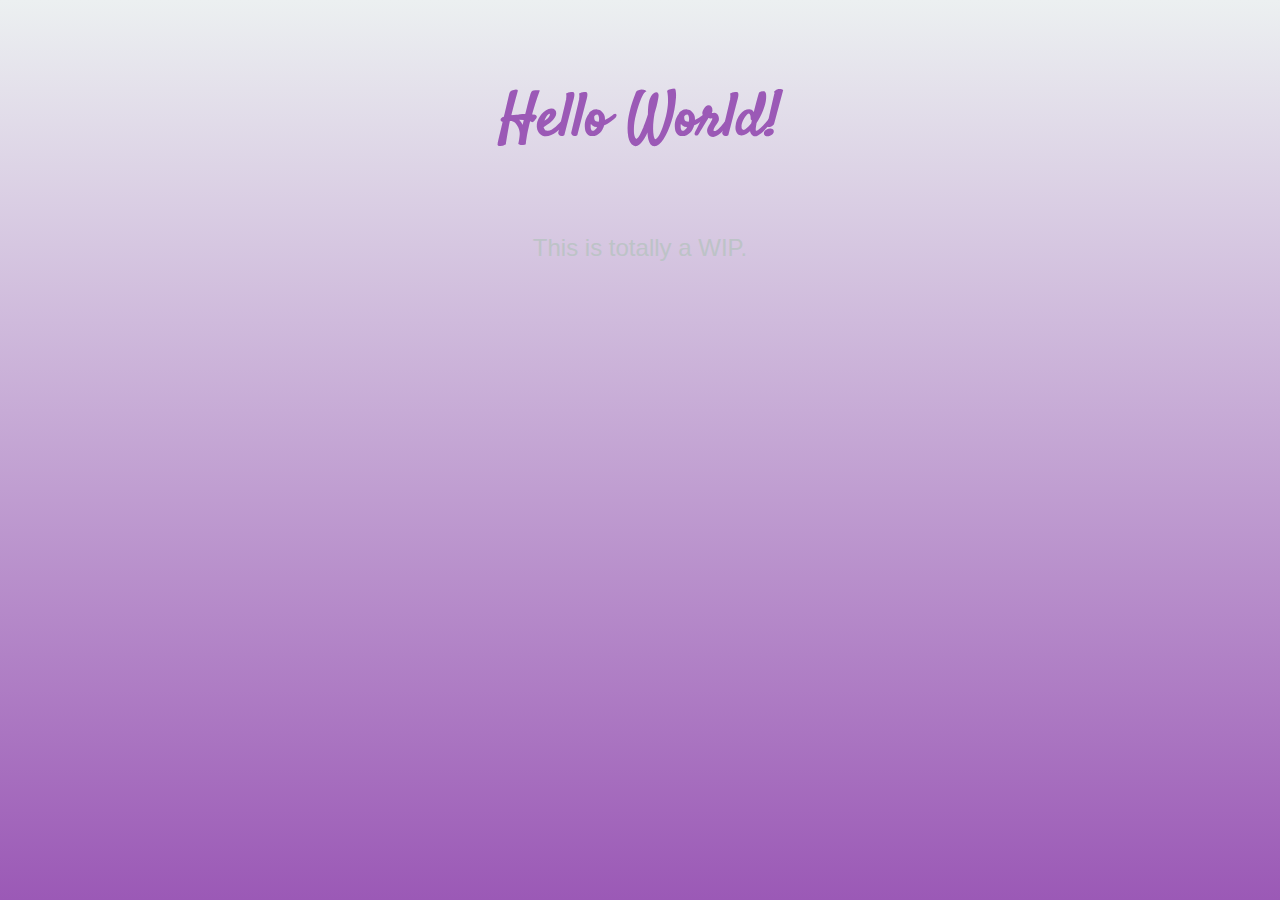
==== index.html @ dbc3fa7d "Changing some fonts around" ====
<!DOCTYPE html>
  <head>
    <title>kiwiCodes</title>
    <link href="assets/icon.ico" type="image/png" rel="shortcut icon">
    <link href="https://fonts.googleapis.com/css?family=Satisfy" type="text/css" rel="stylesheet">
    <link href="style.css" type="text/css" rel="stylesheet">
  </head>
  <body>
    <div class="header">
      <h1>Hello World!</h1>
      <p>This is totally a WIP.</p>
    </div>
  </body>
</html>
---- style.css ----
body {
  background: #FFF -webkit-linear-gradient(#ecf0f1, #9b59b6) no-repeat top right;
  background-attachment: fixed;
}

h1, p {
  text-align: center;
  margin: auto;
  width: 50%;
}

h1 {
  font-family: 'Satisfy', cursive;
  font-size: 60px;
  color: #9b59b6;
  padding: 70px 0px;
}

p {
  font-family: Arial, sans-serif;
  font-size: 24px;
  color: #bdc3c7;
}
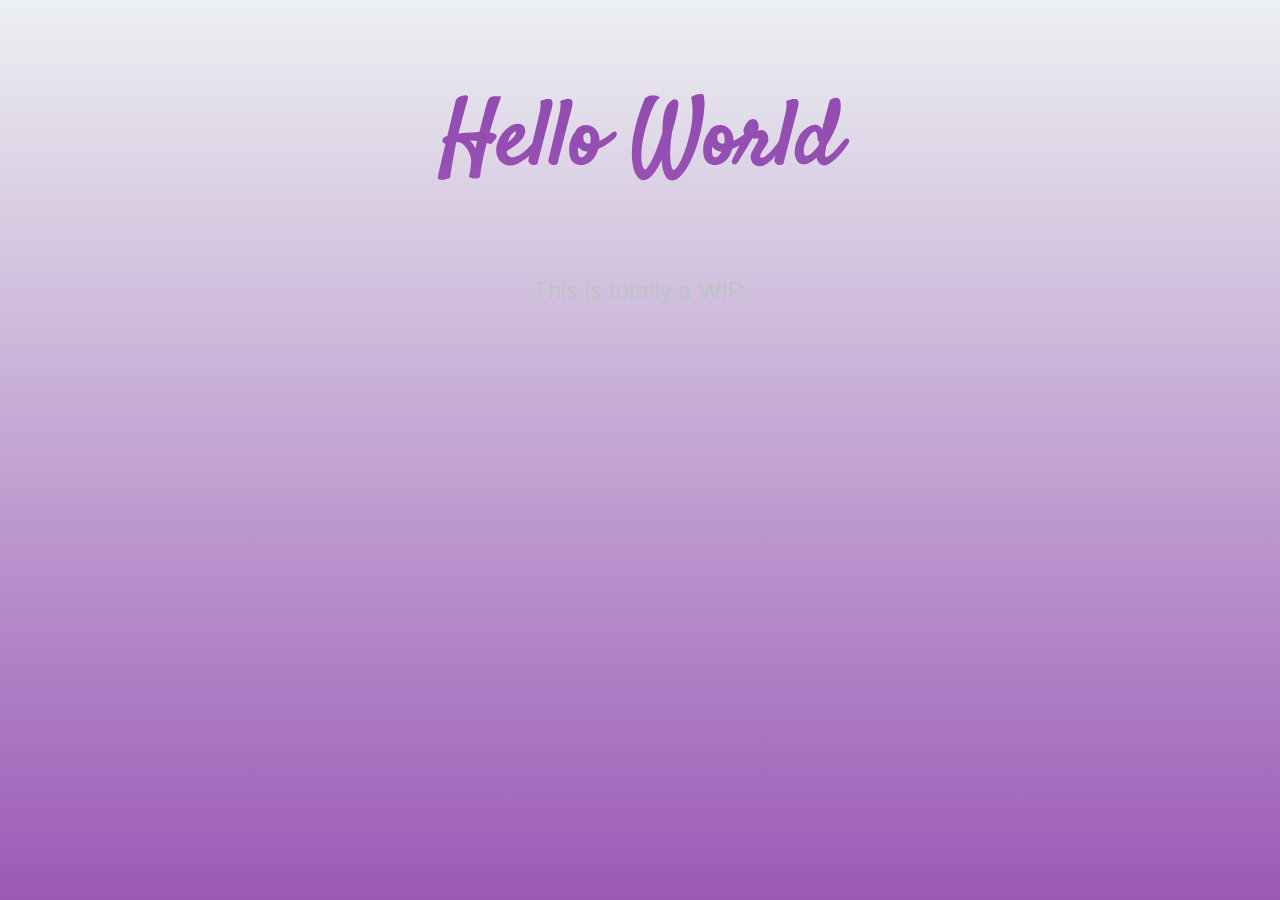
==== commit 666df8cc: "Trying to do some fancy gradient text" ====
--- a/index.html
+++ b/index.html
@@ -7,7 +7,7 @@
   </head>
   <body>
     <div class="header">
-      <h1>Hello World!</h1>
+      <h1>Hello World</h1>
       <p>This is totally a WIP.</p>
     </div>
   </body>
--- a/style.css
+++ b/style.css
@@ -11,9 +11,11 @@
 
 h1 {
   font-family: 'Satisfy', cursive;
-  font-size: 60px;
-  color: #9b59b6;
+  font-size: 90px;
   padding: 70px 0px;
+  background: -webkit-linear-gradient(#8e44ad, #9b59b6);
+  -webkit-background-clip: text;
+  -webkit-text-fill-color: transparent;
 }
 
 p {
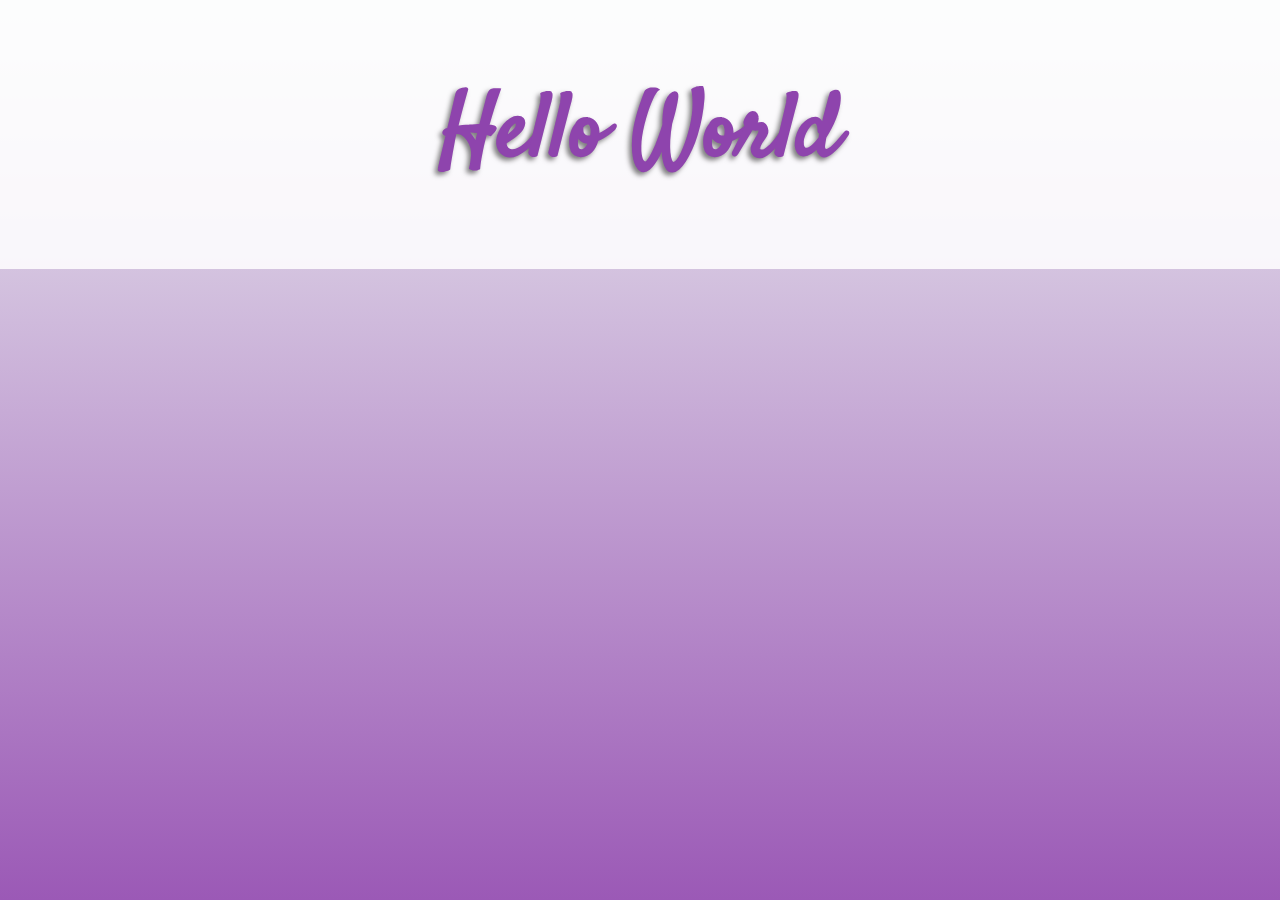
==== commit 72971f8c: "It looks so fancy now" ====
--- a/index.html
+++ b/index.html
@@ -6,9 +6,8 @@
     <link href="style.css" type="text/css" rel="stylesheet">
   </head>
   <body>
-    <div class="header">
+    <div class="title">
       <h1>Hello World</h1>
-      <p>This is totally a WIP.</p>
     </div>
   </body>
 </html>
--- a/style.css
+++ b/style.css
@@ -3,23 +3,24 @@
   background-attachment: fixed;
 }
 
-h1, p {
+h1 {
+  font-family: 'Satisfy', cursive;
+  font-size: 90px;
+  color: #8e44ad;
+  padding: 70px 0px;
+  text-shadow: -3px 3px 5px rgba(0, 0, 0, 0.5);
   text-align: center;
   margin: auto;
   width: 50%;
 }
 
-h1 {
-  font-family: 'Satisfy', cursive;
-  font-size: 90px;
-  padding: 70px 0px;
-  background: -webkit-linear-gradient(#8e44ad, #9b59b6);
-  -webkit-background-clip: text;
-  -webkit-text-fill-color: transparent;
-}
-
-p {
-  font-family: Arial, sans-serif;
-  font-size: 24px;
-  color: #bdc3c7;
-}
+.title {
+  background-color: rgba(255, 255, 255, 0.85);
+  overflow-y: auto;
+  position: fixed;
+  left: 0;
+  top: 0;
+  text-align: center;
+  width: 100%;
+  z-index: 6969;
+}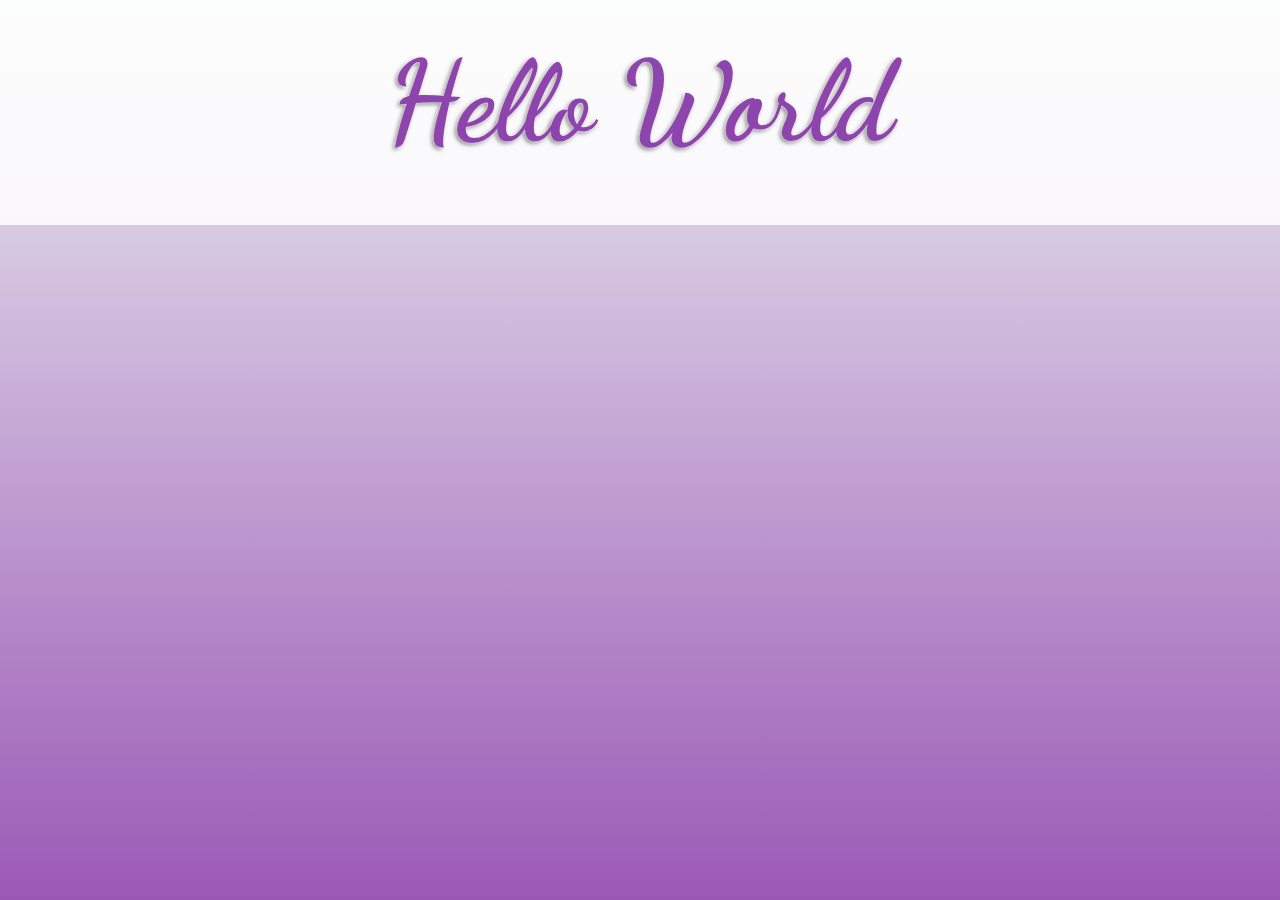
==== commit 3b430a84: "Change font, and links back to homepage" ====
--- a/index.html
+++ b/index.html
@@ -2,12 +2,15 @@
   <head>
     <title>kiwiCodes</title>
     <link href="assets/icon.ico" type="image/png" rel="shortcut icon">
-    <link href="https://fonts.googleapis.com/css?family=Satisfy" type="text/css" rel="stylesheet">
+    <link href="https://fonts.googleapis.com/css?family=Dancing+Script:700" type="text/css" rel="stylesheet">
     <link href="style.css" type="text/css" rel="stylesheet">
   </head>
   <body>
     <div class="title">
-      <h1>Hello World</h1>
+      <a href="http://kiwicodes.me/" style="text-decoration: none"><h1>Hello World</h1></a>
+    </div>
+    <div class="navigation">
+
     </div>
   </body>
 </html>
--- a/style.css
+++ b/style.css
@@ -4,14 +4,13 @@
 }
 
 h1 {
-  font-family: 'Satisfy', cursive;
-  font-size: 90px;
+  font-family: 'Dancing Script', cursive;
+  font-size: 112px;
   color: #8e44ad;
-  padding: 70px 0px;
-  text-shadow: -3px 3px 5px rgba(0, 0, 0, 0.5);
+  text-shadow: 0 0 3px rgba(255, 255, 255, 1), -2px 2px 4px rgba(0, 0, 0, 0.5);
   text-align: center;
-  margin: auto;
-  width: 50%;
+  position: relative;
+  top: -40px;
 }
 
 .title {
@@ -20,7 +19,11 @@
   position: fixed;
   left: 0;
   top: 0;
-  text-align: center;
   width: 100%;
+  height: 25%;
   z-index: 6969;
+}
+
+.navigation {
+
 }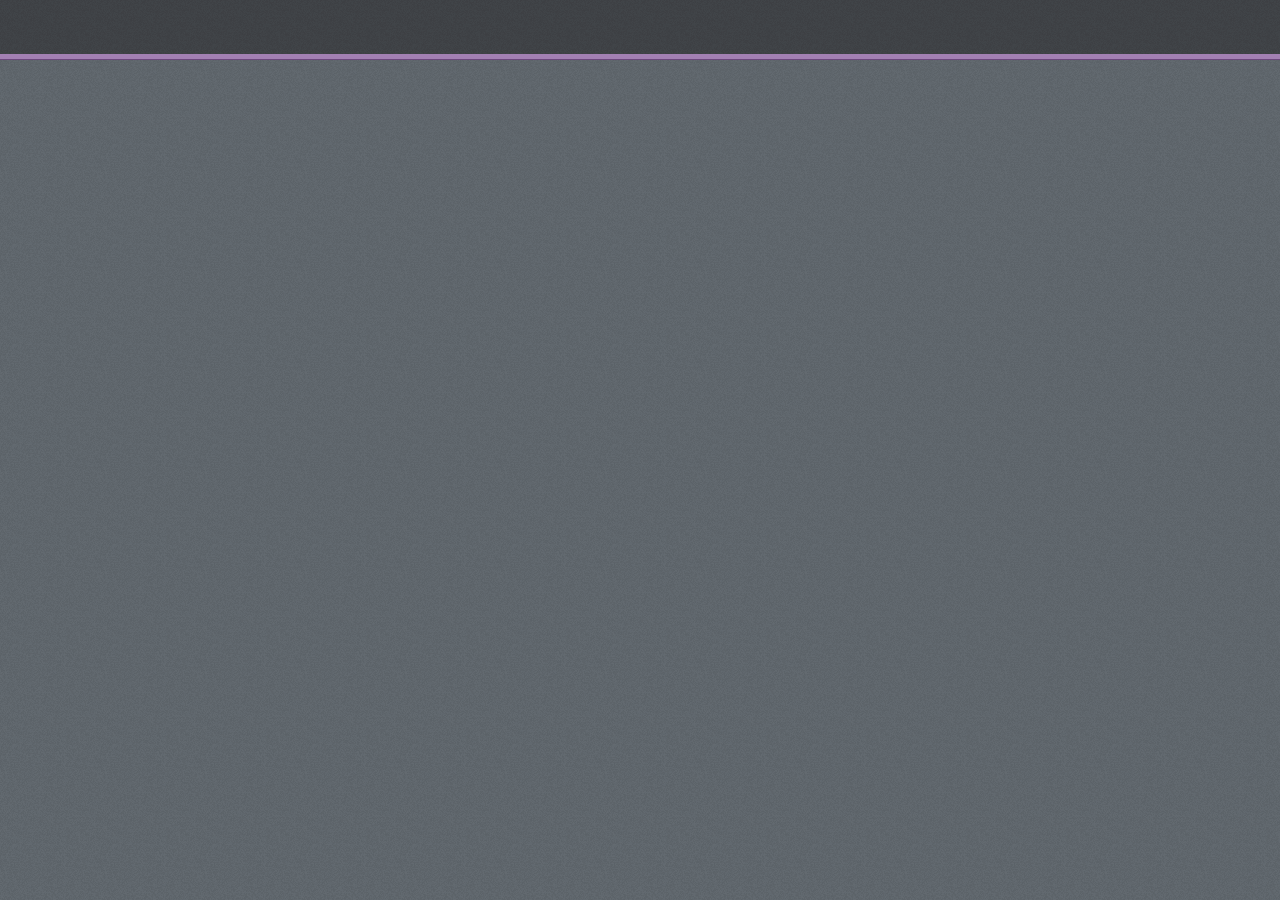
==== commit b080be51: "Framework for the actual site" ====
--- a/index.html
+++ b/index.html
@@ -1,13 +1,12 @@
 <!DOCTYPE html>
   <head>
-    <title>kiwiCodes</title>
+    <title>.kiwi</title>
     <link href="assets/icon.ico" type="image/png" rel="shortcut icon">
-    <link href="https://fonts.googleapis.com/css?family=Dancing+Script:700" type="text/css" rel="stylesheet">
+    <link href="https://fonts.googleapis.com/css?family=Francois+One|Montserrat" rel="stylesheet">
     <link href="style.css" type="text/css" rel="stylesheet">
   </head>
   <body>
     <div class="title">
-      <a href="http://kiwicodes.me/" style="text-decoration: none"><h1>Hello World</h1></a>
     </div>
     <div class="navigation">
 
--- a/style.css
+++ b/style.css
@@ -1,27 +1,37 @@
 body {
-  background: #FFF -webkit-linear-gradient(#ecf0f1, #9b59b6) no-repeat top right;
+  /* IE10+ */ 
+  background-color: #5F666C;
   background-attachment: fixed;
 }
 
 h1 {
-  font-family: 'Dancing Script', cursive;
-  font-size: 112px;
-  color: #8e44ad;
-  text-shadow: 0 0 3px rgba(255, 255, 255, 1), -2px 2px 4px rgba(0, 0, 0, 0.5);
+  font-family: 'Francois One', sans-serif;
+  font-weight: 400;
+  text-transform: uppercase;
+  font-size: 90px;
+  color: #61358B;
+  text-shadow: -1px 1px 0 rgba(0, 0, 0, 0.5);
   text-align: center;
   position: relative;
-  top: -40px;
+  top: 0px;
 }
 
 .title {
-  background-color: rgba(255, 255, 255, 0.85);
-  overflow-y: auto;
+  background-color: #3F4246;
+  border-bottom: solid 5px #A380B3;
   position: fixed;
+  box-shadow: 0 1px 0 rgba(109, 71, 125, 1);
   left: 0;
-  top: 0;
+  top: 0px;
   width: 100%;
-  height: 25%;
+  height: 6%;
   z-index: 6969;
+}
+
+body, .title {
+  background-image: url("assets/noise.png");
+  background-repeat: repeat;
+  background-blend-mode: overlay;
 }
 
 .navigation {
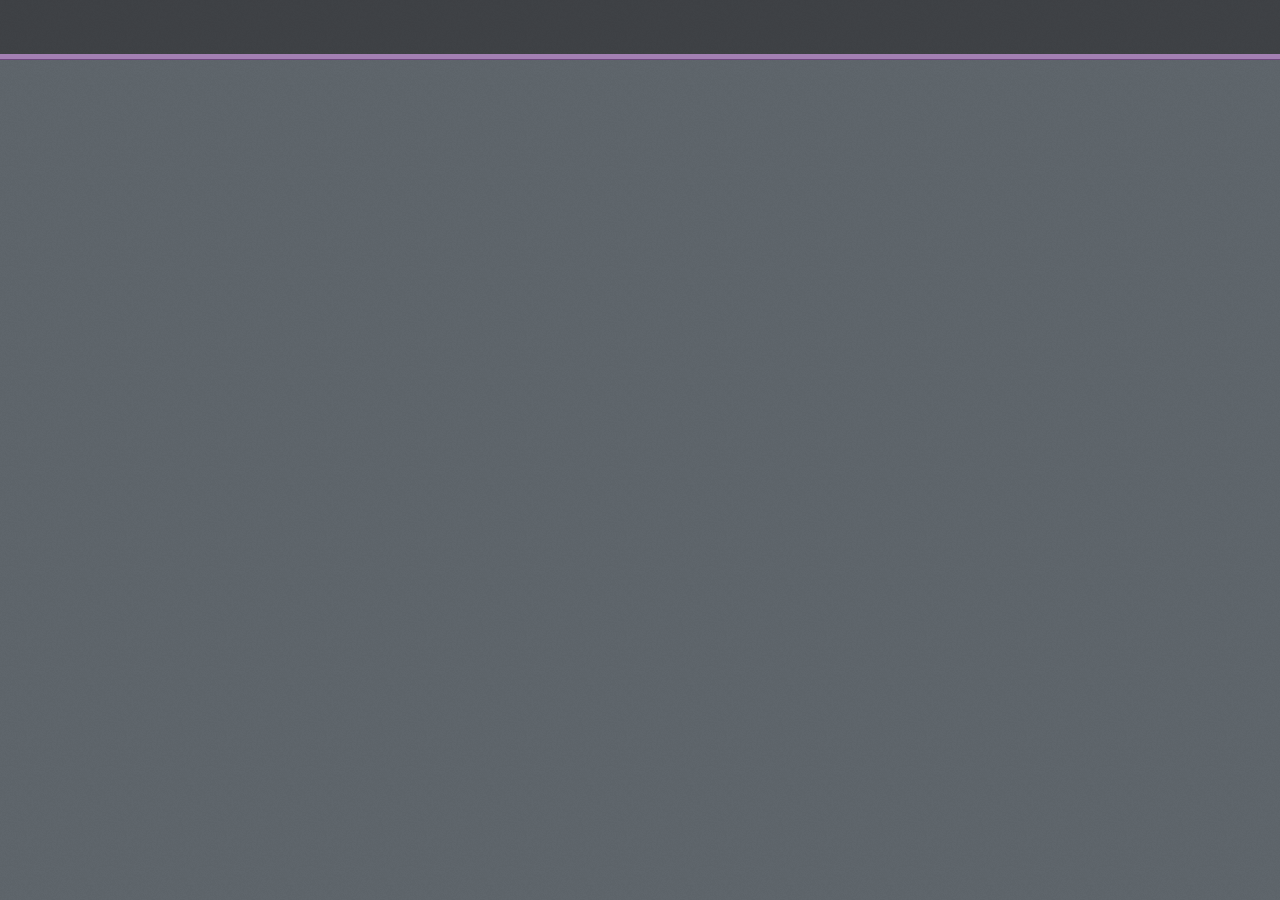
==== commit 6ec4347b: "Switch to Sass" ====
--- a/index.html
+++ b/index.html
@@ -1,15 +1,15 @@
 <!DOCTYPE html>
   <head>
     <title>.kiwi</title>
-    <link href="assets/icon.ico" type="image/png" rel="shortcut icon">
-    <link href="https://fonts.googleapis.com/css?family=Francois+One|Montserrat" rel="stylesheet">
+    <link href="assets/favicon.ico" type="image/png" rel="shortcut icon">
     <link href="style.css" type="text/css" rel="stylesheet">
   </head>
   <body>
     <div class="title">
+      <h1></h1>
     </div>
-    <div class="navigation">
-
+    <ul class="nav">
+      </ul>
     </div>
   </body>
-</html>
+  </html>
--- a/style.css
+++ b/style.css
@@ -1,39 +1,30 @@
+/* Imports */
+/* Colors */
+/* Borders */
+@import url("https://fonts.googleapis.com/css?family=Muli:200|Open+Sans:600");
+body, .title {
+  background-image: url("assets/noise.png");
+  background-repeat: repeat;
+  background-blend-mode: multiply; }
+
 body {
-  /* IE10+ */ 
   background-color: #5F666C;
-  background-attachment: fixed;
-}
-
-h1 {
-  font-family: 'Francois One', sans-serif;
-  font-weight: 400;
-  text-transform: uppercase;
-  font-size: 90px;
-  color: #61358B;
-  text-shadow: -1px 1px 0 rgba(0, 0, 0, 0.5);
-  text-align: center;
-  position: relative;
-  top: 0px;
-}
+  background-attachment: fixed; }
 
 .title {
   background-color: #3F4246;
   border-bottom: solid 5px #A380B3;
   position: fixed;
-  box-shadow: 0 1px 0 rgba(109, 71, 125, 1);
+  box-shadow: 0 1px 0 #6d477d;
   left: 0;
   top: 0px;
   width: 100%;
   height: 6%;
-  z-index: 6969;
-}
+  z-index: 6969; }
+  .title h1 {
+    font-family: 'Open Sans', sans-serif;
+    text-align: center;
+    position: relative;
+    top: 0px; }
 
-body, .title {
-  background-image: url("assets/noise.png");
-  background-repeat: repeat;
-  background-blend-mode: overlay;
-}
-
-.navigation {
-
-}+/*# sourceMappingURL=style.css.map */
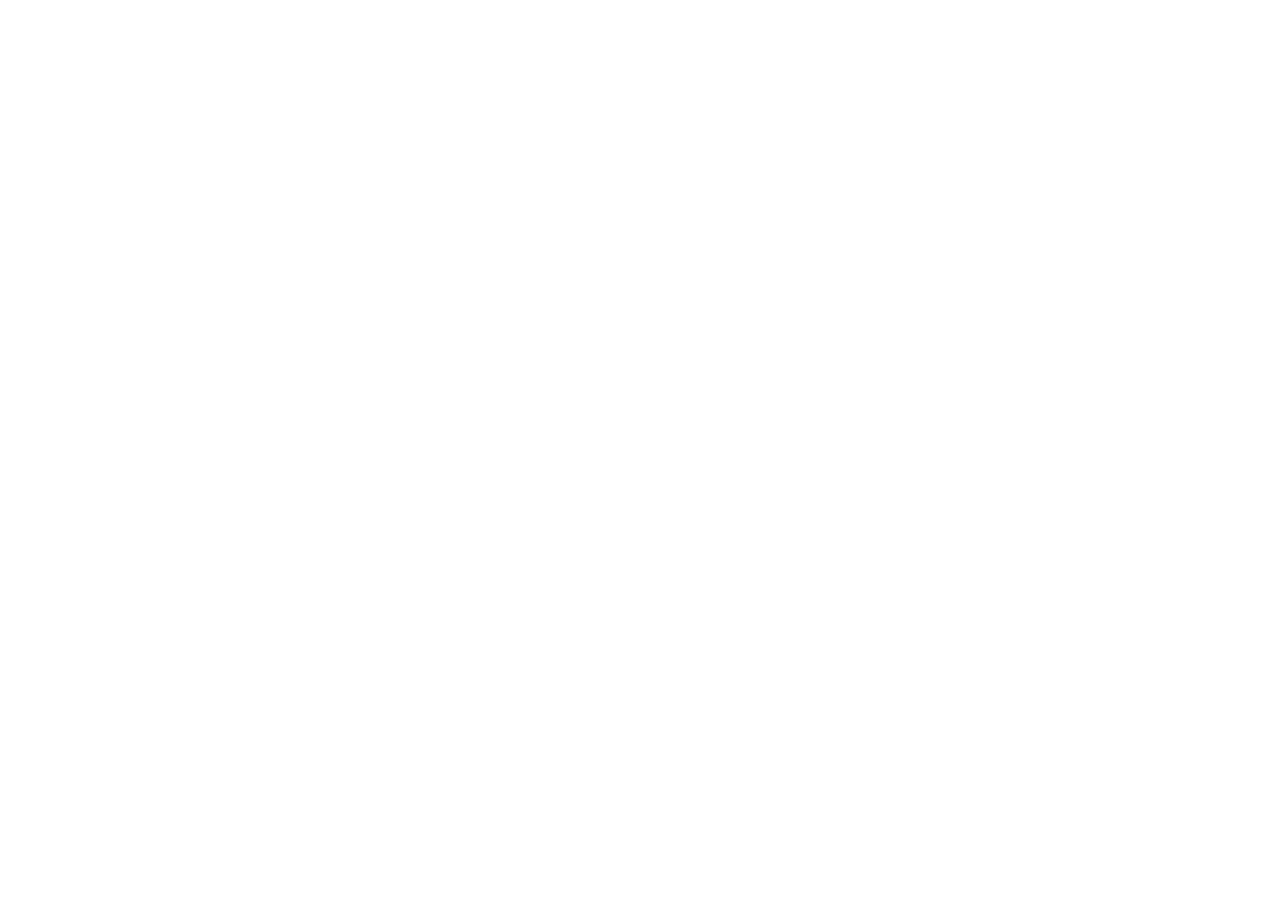
==== commit 574c2dcb: "Removed nav" ====
--- a/index.html
+++ b/index.html
@@ -5,11 +5,5 @@
     <link href="style.css" type="text/css" rel="stylesheet">
   </head>
   <body>
-    <div class="title">
-      <h1></h1>
-    </div>
-    <ul class="nav">
-      </ul>
-    </div>
   </body>
-  </html>
+  </html>